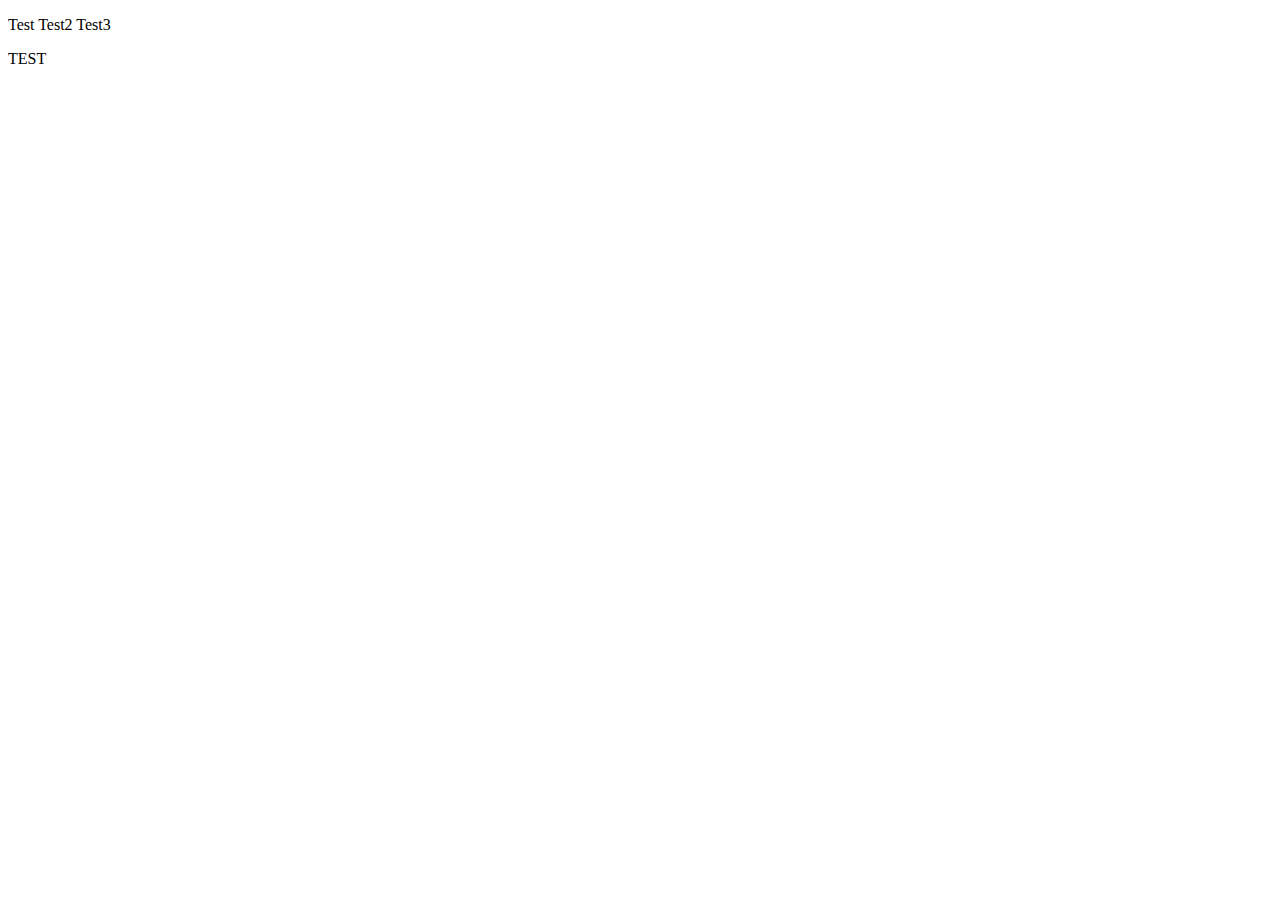
==== index.html @ a7a569a4 "index commit" ====
<!DOCTYPE html>
<html lang="en">
<head>
    <meta charset="UTF-8">
    <meta name="viewport" content="width=device-width, initial-scale=1.0">
    <meta http-equiv="X-UA-Compatible" content="ie=edge">
    <title>Document</title>
</head>
<body>
    <p>Test Test2 Test3</p>
    
    <p>TEST</p>
</body>
</html>
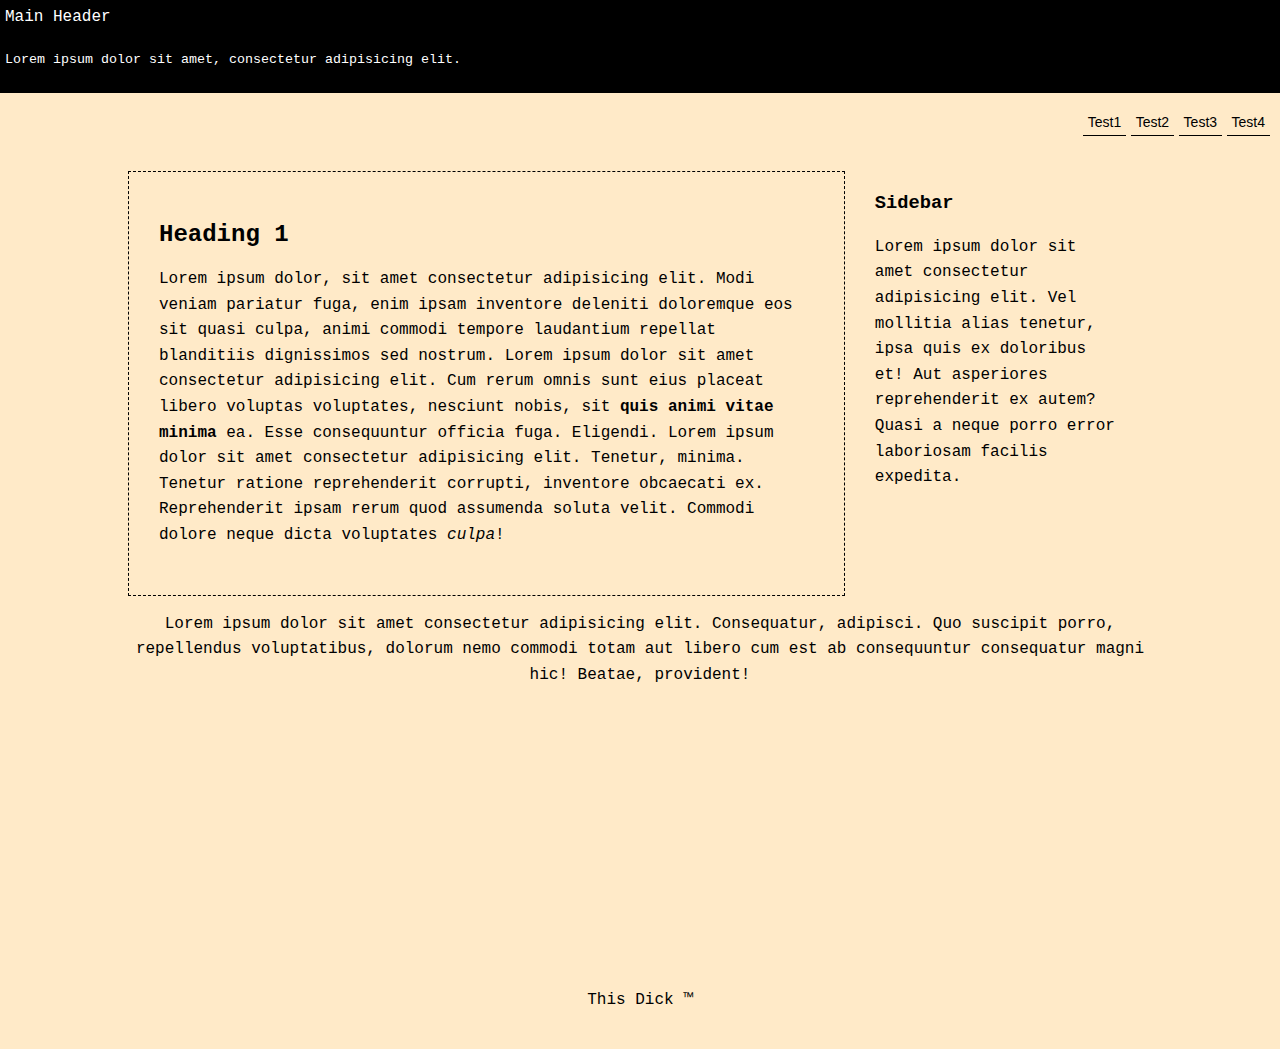
==== commit c0322bc5: "changes to website" ====
--- a/index.html
+++ b/index.html
@@ -4,11 +4,68 @@
     <meta charset="UTF-8">
     <meta name="viewport" content="width=device-width, initial-scale=1.0">
     <meta http-equiv="X-UA-Compatible" content="ie=edge">
-    <title>Document</title>
+    <link href="assets/css/index.css" rel="stylesheet" type="text/css">
+    <title>Test</title>
 </head>
 <body>
-    <p>Test Test2 Test3</p>
-    
-    <p>TEST</p>
+        <div id="mainHeader">
+        <header>Main Header</header>
+        <p><small>Lorem ipsum dolor sit amet, consectetur adipisicing elit.</small></p>
+    </div>
+    <div class="container">
+        <div id="main">
+            <h2>Heading 1</h2>
+            <p>
+                 Lorem ipsum dolor, sit amet consectetur adipisicing elit. Modi veniam 
+                 pariatur fuga, enim ipsam inventore deleniti doloremque eos sit quasi 
+                 culpa, animi commodi tempore laudantium repellat blanditiis dignissimos
+                 sed nostrum. Lorem ipsum dolor sit amet consectetur adipisicing elit. 
+                 Cum rerum omnis sunt eius placeat libero voluptas voluptates, nesciunt 
+                 nobis, sit <strong>quis animi vitae minima</strong> ea. Esse consequuntur officia fuga. 
+                 Eligendi. Lorem ipsum dolor sit amet consectetur adipisicing elit. 
+                 Tenetur, minima. Tenetur ratione reprehenderit corrupti, inventore obcaecati ex. 
+                 Reprehenderit ipsam rerum quod assumenda soluta velit. Commodi dolore neque dicta 
+                 voluptates <em>culpa</em>!
+            </p>
+        </div>
+    </div>
+    <nav id="navbar">
+        <div>
+            <ul>
+                <li><a href="#">Test1</a></li>
+                <li><a href="#">Test2</a></li>
+                <li><a href="#">Test3</a></li>
+                <li><a href="#">Test4</a></li>
+            </ul>
+        </div>
+    </nav>
+    <div class="container">
+        <aside id="sidebar">
+            <h3>Sidebar</h3>
+            <p>
+                Lorem ipsum dolor sit amet consectetur adipisicing elit. Vel mollitia alias
+                 tenetur, ipsa quis ex doloribus et! Aut asperiores reprehenderit ex autem? 
+                 Quasi a neque porro error laboriosam facilis expedita.
+            </p>
+        </aside>
+    </div>
+    <div class="clr"></div>
+    <section id="showcase">
+        <div class="container">
+            <p>
+                Lorem ipsum dolor sit amet consectetur adipisicing elit. Consequatur, 
+                adipisci. Quo suscipit porro, repellendus voluptatibus, dolorum nemo commodi 
+                totam aut libero cum est ab consequuntur consequatur magni hic! Beatae, 
+                provident!
+            </p>
+        </div>
+    </section>
+    <footer id="footer">
+        <div>
+            <p>
+               This Dick &trade;
+            </p>
+        </div>
+    </footer>
 </body>
 </html>
--- a/assets/css/index.css
+++ b/assets/css/index.css
@@ -0,0 +1,96 @@
+body
+{
+    background-color: rgba(255,234,200,100);
+    
+    font: normal 16px;
+
+    font-family: 'Courier New', Courier, monospace;
+    
+    line-height: 1.6em;
+    
+    margin: 0;
+}
+
+.container
+{
+    width: 80%;
+    margin: auto;
+}
+
+.clr
+{
+    clear: both;
+}
+
+#mainHeader
+{
+    background: black;
+    color: white;
+    padding: 5px; 
+}
+
+#mainHeader h1
+{
+    border-bottom: 1px white dotted;
+}
+
+#main
+{
+    margin-top: 77.5px;
+    float: left;
+    width: 70%;
+    padding: 30px;
+    border: 1px black dashed;
+    box-sizing: border-box;
+}
+
+#navbar
+{
+    color: white;
+    float: right;
+    font-family: -apple-system, BlinkMacSystemFont, 'Segoe UI', Roboto, Oxygen, Ubuntu,
+    Cantarell, 'Open Sans', 'Helvetica Neue', sans-serif;
+}
+
+#navbar ul
+{
+    padding-right: 10px;
+    padding-bottom: 20px;
+    list-style: none; 
+}
+
+#navbar li
+{
+    display: inline;
+}
+
+#navbar a
+{
+    text-decoration: none;
+    font-size: 14px;
+    padding: 5px;
+    color: black;
+    border-bottom: black 1px solid;
+}
+
+#sidebar
+{
+    float:right;
+    width: 30%;
+    padding: 0 30px;
+    box-sizing: border-box;
+}
+
+#showcase
+{
+    min-height: 300px;
+    margin-bottom: 30px;
+    text-align: center;
+}
+
+#footer
+{
+    text-align: center;
+    padding: 20px;
+    margin-top: 40px;
+}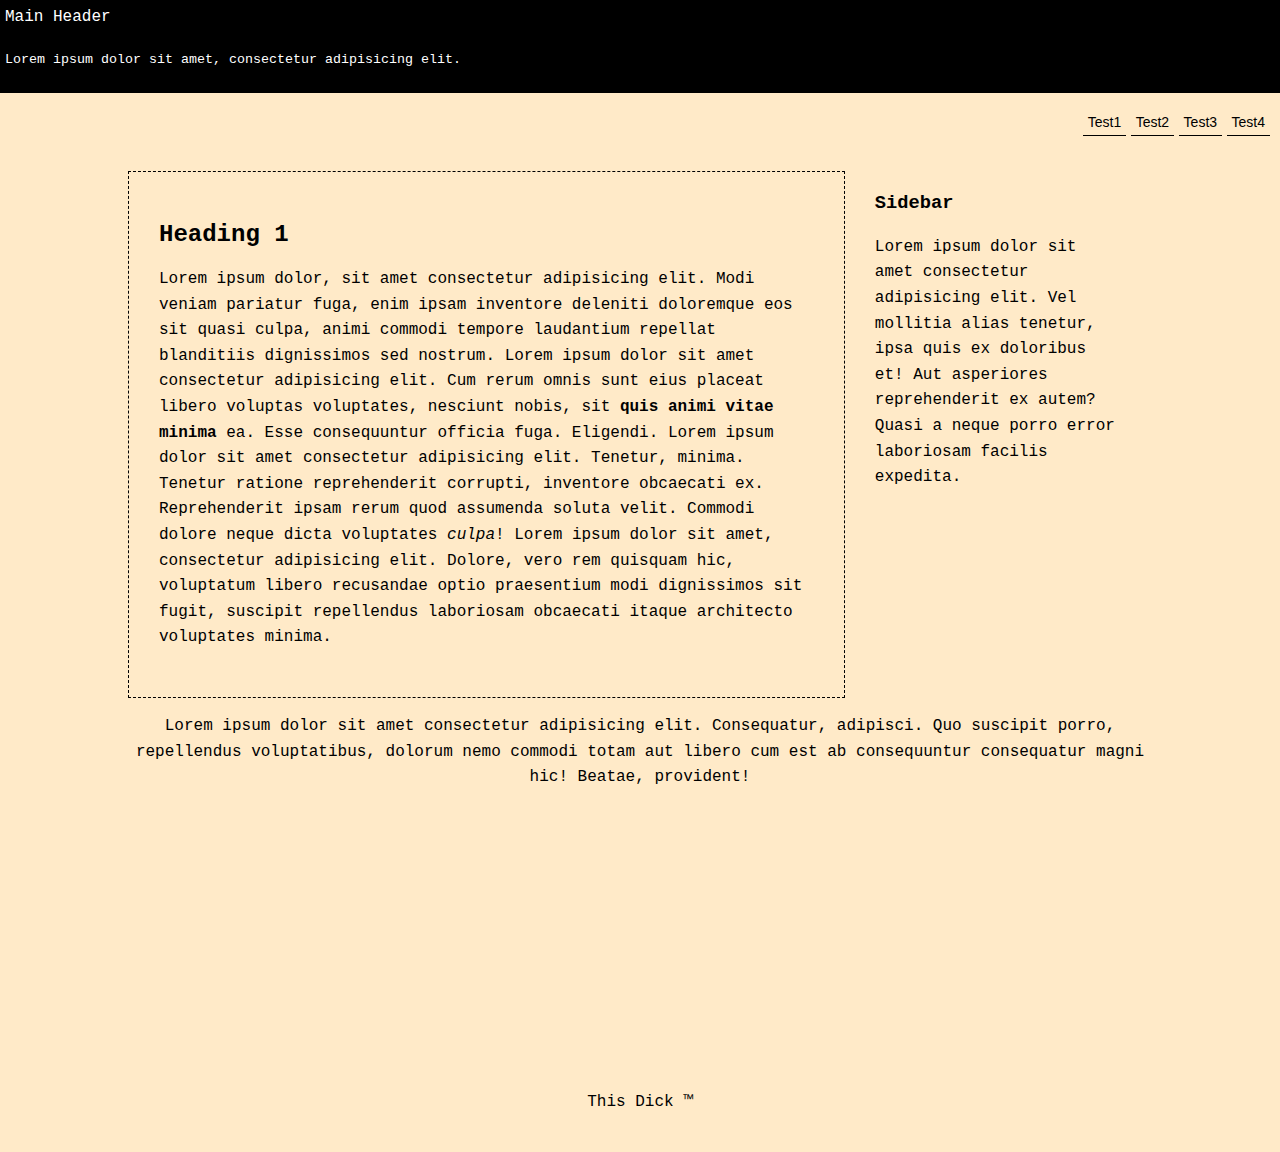
==== commit 76c72fb4: "Test for no pass" ====
--- a/index.html
+++ b/index.html
@@ -25,7 +25,10 @@
                  Eligendi. Lorem ipsum dolor sit amet consectetur adipisicing elit. 
                  Tenetur, minima. Tenetur ratione reprehenderit corrupti, inventore obcaecati ex. 
                  Reprehenderit ipsam rerum quod assumenda soluta velit. Commodi dolore neque dicta 
-                 voluptates <em>culpa</em>!
+                 voluptates <em>culpa</em>! Lorem ipsum dolor sit amet, consectetur adipisicing elit. 
+                 Dolore, vero rem quisquam hic, voluptatum libero recusandae optio praesentium modi 
+                 dignissimos sit fugit, suscipit repellendus laboriosam obcaecati itaque architecto 
+                 voluptates minima.
             </p>
         </div>
     </div>
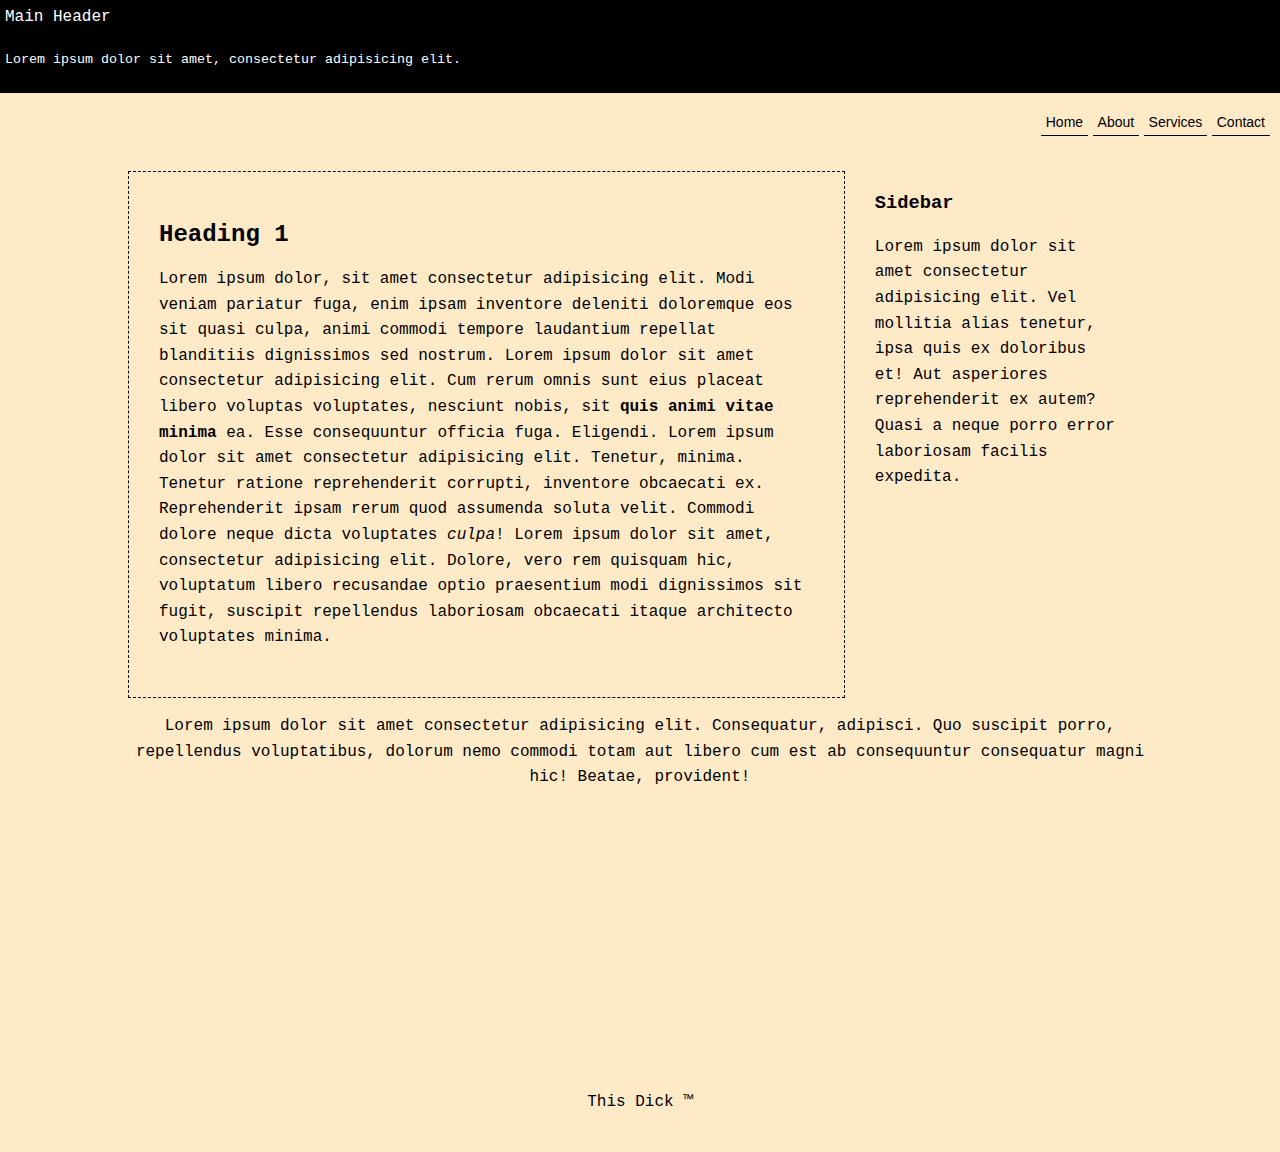
==== commit 01c7b934: "Editing navigation bar" ====
--- a/index.html
+++ b/index.html
@@ -35,10 +35,10 @@
     <nav id="navbar">
         <div>
             <ul>
-                <li><a href="#">Test1</a></li>
-                <li><a href="#">Test2</a></li>
-                <li><a href="#">Test3</a></li>
-                <li><a href="#">Test4</a></li>
+                <li><a href="#">Home</a></li>
+                <li><a href="#">About</a></li>
+                <li><a href="#">Services</a></li>
+                <li><a href="#">Contact</a></li>
             </ul>
         </div>
     </nav>
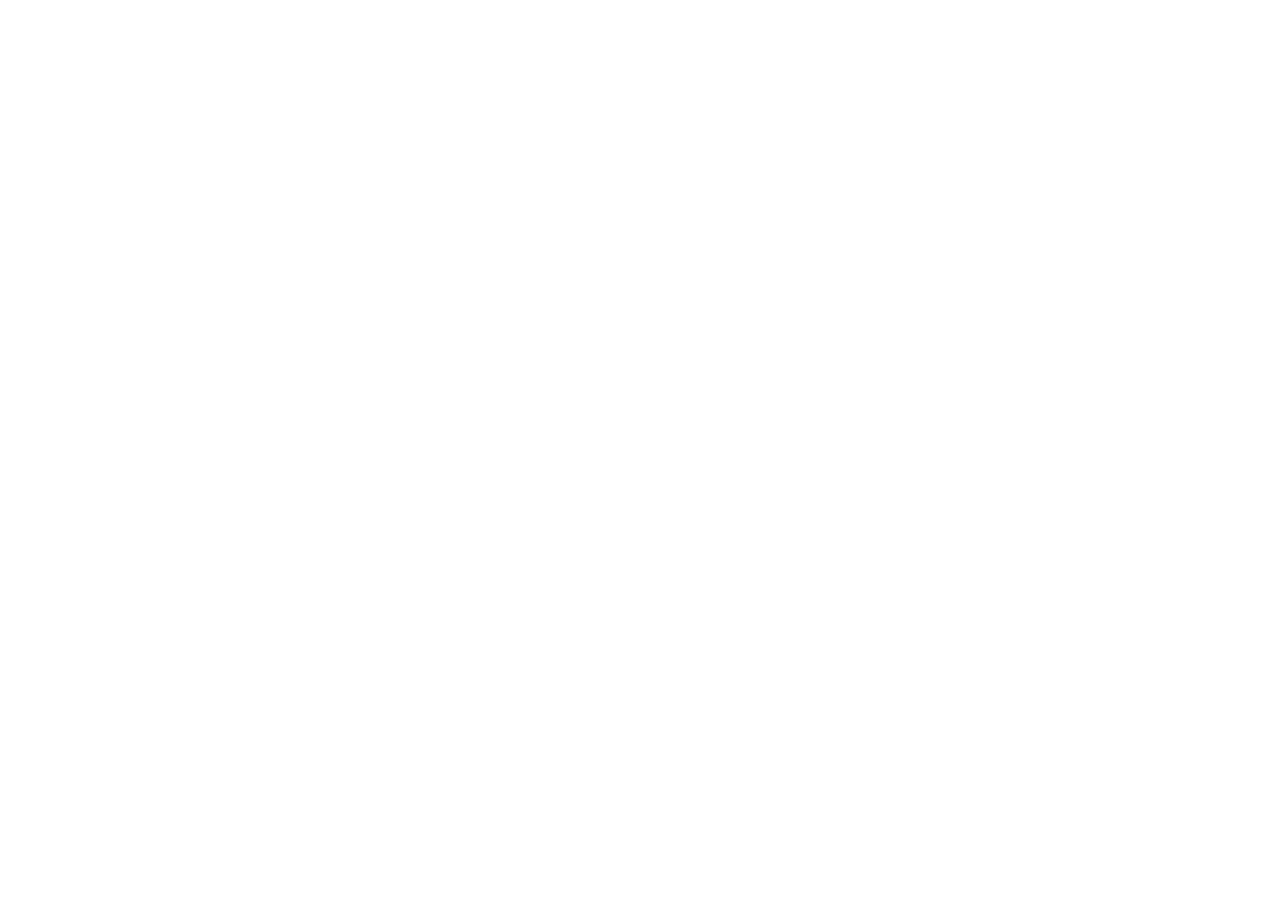
==== commit ae518b71: "Reverted back to blank canvas" ====
--- a/index.html
+++ b/index.html
@@ -5,70 +5,9 @@
     <meta name="viewport" content="width=device-width, initial-scale=1.0">
     <meta http-equiv="X-UA-Compatible" content="ie=edge">
     <link href="assets/css/index.css" rel="stylesheet" type="text/css">
-    <title>Test</title>
+    <title>Document</title>
 </head>
 <body>
-        <div id="mainHeader">
-        <header>Main Header</header>
-        <p><small>Lorem ipsum dolor sit amet, consectetur adipisicing elit.</small></p>
-    </div>
-    <div class="container">
-        <div id="main">
-            <h2>Heading 1</h2>
-            <p>
-                 Lorem ipsum dolor, sit amet consectetur adipisicing elit. Modi veniam 
-                 pariatur fuga, enim ipsam inventore deleniti doloremque eos sit quasi 
-                 culpa, animi commodi tempore laudantium repellat blanditiis dignissimos
-                 sed nostrum. Lorem ipsum dolor sit amet consectetur adipisicing elit. 
-                 Cum rerum omnis sunt eius placeat libero voluptas voluptates, nesciunt 
-                 nobis, sit <strong>quis animi vitae minima</strong> ea. Esse consequuntur officia fuga. 
-                 Eligendi. Lorem ipsum dolor sit amet consectetur adipisicing elit. 
-                 Tenetur, minima. Tenetur ratione reprehenderit corrupti, inventore obcaecati ex. 
-                 Reprehenderit ipsam rerum quod assumenda soluta velit. Commodi dolore neque dicta 
-                 voluptates <em>culpa</em>! Lorem ipsum dolor sit amet, consectetur adipisicing elit. 
-                 Dolore, vero rem quisquam hic, voluptatum libero recusandae optio praesentium modi 
-                 dignissimos sit fugit, suscipit repellendus laboriosam obcaecati itaque architecto 
-                 voluptates minima.
-            </p>
-        </div>
-    </div>
-    <nav id="navbar">
-        <div>
-            <ul>
-                <li><a href="#">Home</a></li>
-                <li><a href="#">About</a></li>
-                <li><a href="#">Services</a></li>
-                <li><a href="#">Contact</a></li>
-            </ul>
-        </div>
-    </nav>
-    <div class="container">
-        <aside id="sidebar">
-            <h3>Sidebar</h3>
-            <p>
-                Lorem ipsum dolor sit amet consectetur adipisicing elit. Vel mollitia alias
-                 tenetur, ipsa quis ex doloribus et! Aut asperiores reprehenderit ex autem? 
-                 Quasi a neque porro error laboriosam facilis expedita.
-            </p>
-        </aside>
-    </div>
-    <div class="clr"></div>
-    <section id="showcase">
-        <div class="container">
-            <p>
-                Lorem ipsum dolor sit amet consectetur adipisicing elit. Consequatur, 
-                adipisci. Quo suscipit porro, repellendus voluptatibus, dolorum nemo commodi 
-                totam aut libero cum est ab consequuntur consequatur magni hic! Beatae, 
-                provident!
-            </p>
-        </div>
-    </section>
-    <footer id="footer">
-        <div>
-            <p>
-               This Dick &trade;
-            </p>
-        </div>
-    </footer>
+    
 </body>
 </html>
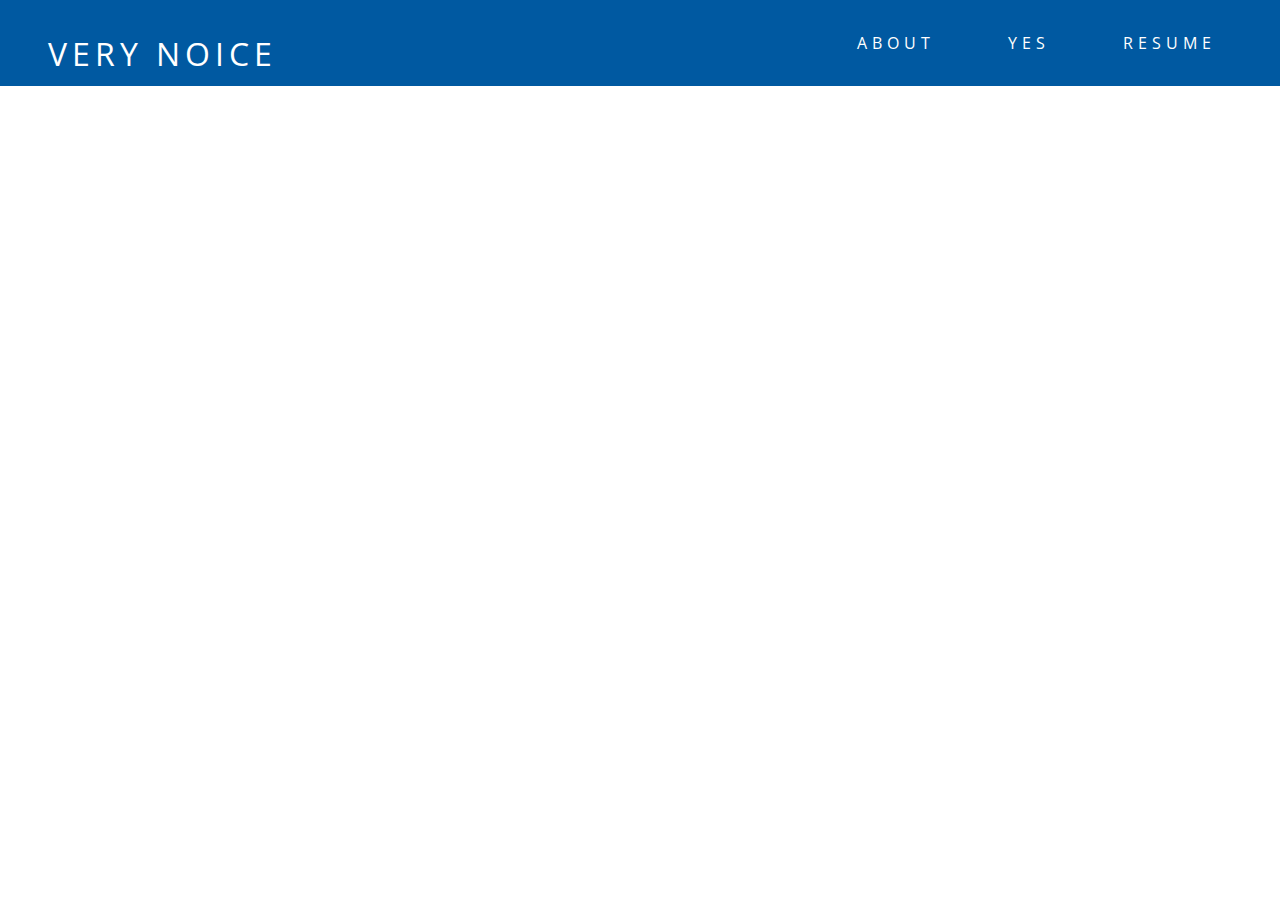
==== commit 183dfbf0: "Made changes" ====
--- a/index.html
+++ b/index.html
@@ -4,10 +4,29 @@
     <meta charset="UTF-8">
     <meta name="viewport" content="width=device-width, initial-scale=1.0">
     <meta http-equiv="X-UA-Compatible" content="ie=edge">
-    <link href="assets/css/index.css" rel="stylesheet" type="text/css">
-    <title>Document</title>
+    <link href="/assets/css/index.css" rel="stylesheet" type="text/css">
+    <title>Don't Touch Me</title>
 </head>
 <body>
-    
+    <div class="container">
+        <div class="name">
+            <a href="index.html">Very Noice</a>
+        </div>
+        <div>
+            <div class = "navbar">
+                 <ul id="full-navbar">
+                     <li>
+                         <a href="about.html">About</a>
+                     </li>
+                     <li>
+                         <a href="about.html">Yes</a>
+                     </li>
+                     <li>
+                         <a href="/pages/resume.html">Resume</a>
+                     </li>
+                 </ul>
+            </div>
+        </div>
+    </div>
 </body>
 </html>
--- a/assets/css/index.css
+++ b/assets/css/index.css
@@ -0,0 +1,62 @@
+@import url('https://fonts.googleapis.com/css?family=Open+Sans+Condensed:300');
+
+body
+{
+    margin: 0;
+    font-family: 'Open Sans Condensed', sans-serif;
+}
+
+.container
+{
+    background-color: rgb(0, 89, 161);
+    width: 100%;
+    display: table;
+    position: fixed;
+}
+
+.name
+{
+    font-size: 2rem;
+    letter-spacing: 5px;
+    text-transform: uppercase;
+    margin-top: 2rem;
+    float: left;
+}
+
+.name a
+{
+    color: white;
+    text-decoration: none;
+    margin-left: 3rem;
+}
+
+.navbar
+{
+    float: right;
+    margin-right: 2rem;
+    margin-top: 1rem;
+    margin-bottom: 1rem;
+    display: block;
+}
+
+.navbar a
+{
+    text-decoration: none;
+    color: white;
+}
+
+.navbar li
+{
+    list-style-type: none;
+    display: inline;
+    margin-left: 2rem;
+    margin-right: 2rem;
+    letter-spacing: 5px;
+    text-transform: uppercase;
+}
+
+.navbar a:hover
+{
+    color: rgb(236, 162, 112);
+}
+
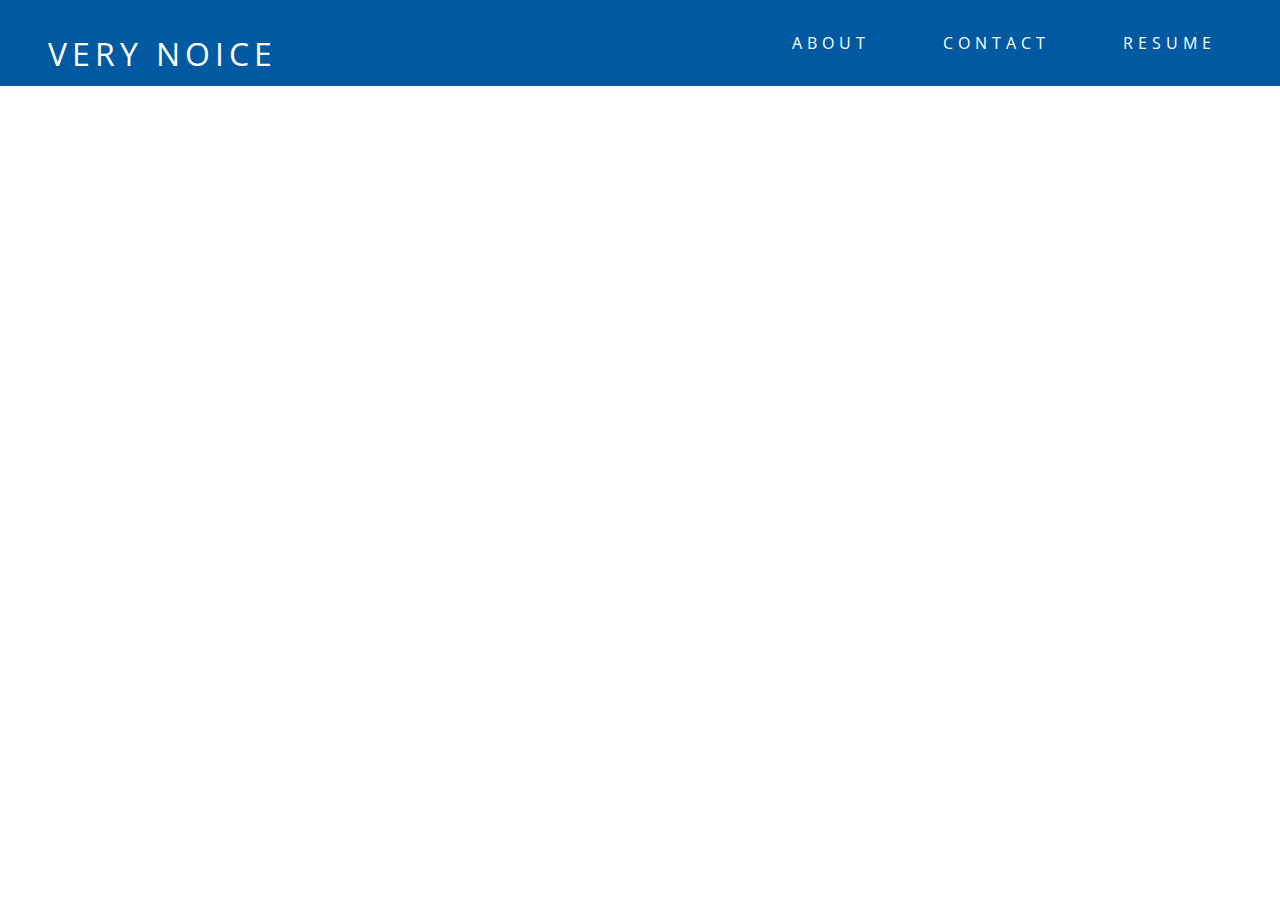
==== commit 315f2ebc: "Small Change > index.html" ====
--- a/index.html
+++ b/index.html
@@ -19,7 +19,7 @@
                          <a href="about.html">About</a>
                      </li>
                      <li>
-                         <a href="about.html">Yes</a>
+                         <a href="about.html">Contact</a>
                      </li>
                      <li>
                          <a href="/pages/resume.html">Resume</a>
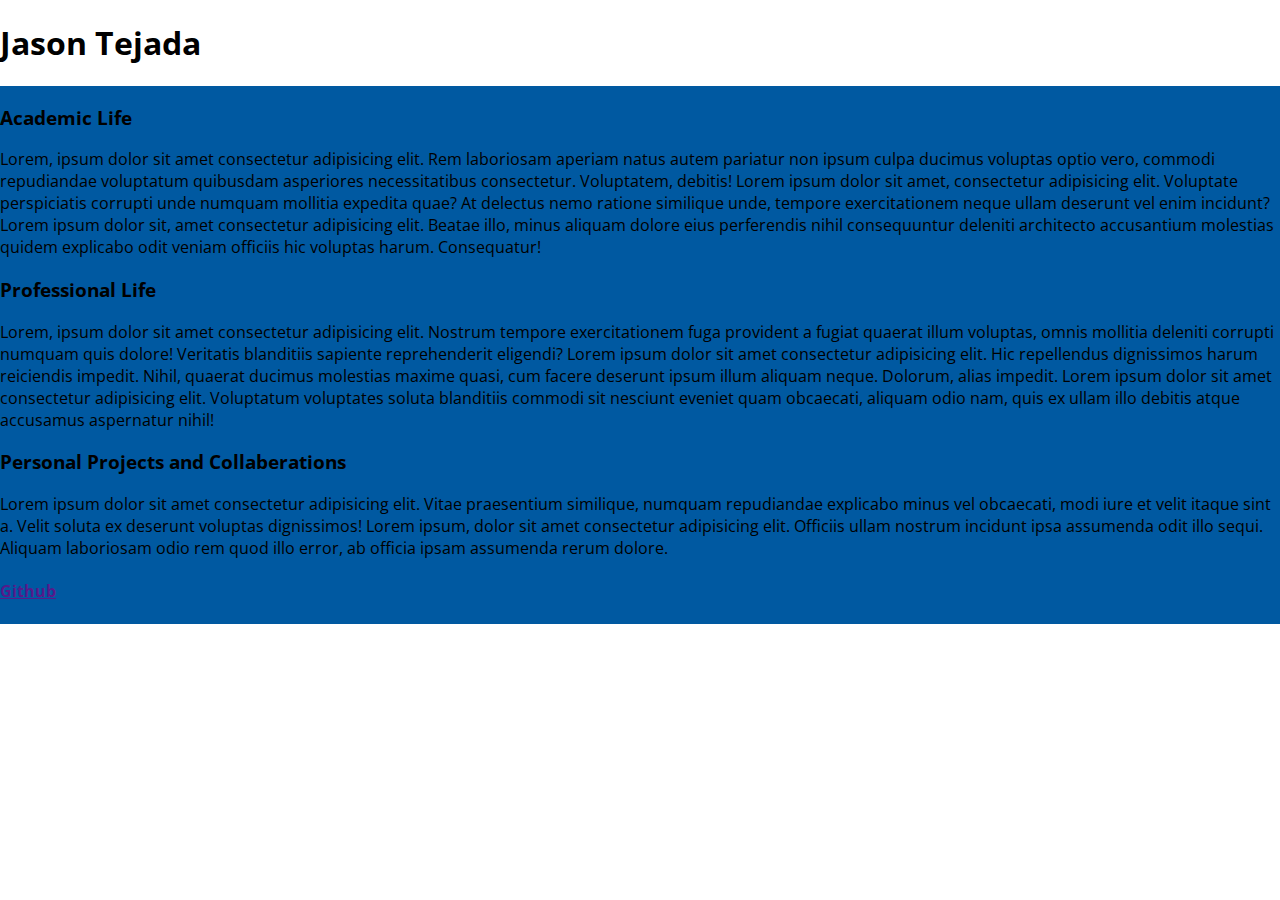
==== commit 4a277db0: "Added contact page, attempted at making it responsive" ====
--- a/index.html
+++ b/index.html
@@ -4,29 +4,66 @@
     <meta charset="UTF-8">
     <meta name="viewport" content="width=device-width, initial-scale=1.0">
     <meta http-equiv="X-UA-Compatible" content="ie=edge">
-    <link href="/assets/css/index.css" rel="stylesheet" type="text/css">
-    <title>Don't Touch Me</title>
+    <title>Jason's Website</title>
+    <link rel="stylesheet" href="/assets/css/index.css" type="text/css">
 </head>
 <body>
+    <div class="title">
+        <h1>Jason Tejada</h1>
+    </div>
+    <nav class="navbar">
+        <ul>
+            <li><a href="/index.html">About</a></li>
+            <li><a href="/pages/resume.html">Resume</a></li>
+            <li><a href="/pages/contact.html">Contact</a></li>
+        </ul>
+    </nav><!--End of navbar-->
     <div class="container">
-        <div class="name">
-            <a href="index.html">Very Noice</a>
+        <div class="block-1">
+            <h3>Academic Life</h3>
+            <p>
+                Lorem, ipsum dolor sit amet consectetur adipisicing elit. Rem laboriosam aperiam 
+                natus autem pariatur non ipsum culpa ducimus voluptas optio vero, commodi 
+                repudiandae voluptatum quibusdam asperiores necessitatibus consectetur. Voluptatem, 
+                debitis! Lorem ipsum dolor sit amet, consectetur adipisicing elit. Voluptate 
+                perspiciatis corrupti unde numquam mollitia expedita quae? At delectus nemo 
+                ratione similique unde, tempore exercitationem neque ullam deserunt vel enim 
+                incidunt? Lorem ipsum dolor sit, amet consectetur adipisicing elit. Beatae illo,
+                minus aliquam dolore eius perferendis nihil consequuntur deleniti architecto 
+                accusantium molestias quidem explicabo odit veniam officiis hic voluptas harum. 
+                Consequatur!
+            </p>
         </div>
-        <div>
-            <div class = "navbar">
-                 <ul id="full-navbar">
-                     <li>
-                         <a href="about.html">About</a>
-                     </li>
-                     <li>
-                         <a href="about.html">Contact</a>
-                     </li>
-                     <li>
-                         <a href="/pages/resume.html">Resume</a>
-                     </li>
-                 </ul>
+        <div class = "block-1">
+            <h3>Professional Life</h3>
+            <p>
+                Lorem, ipsum dolor sit amet consectetur adipisicing elit. Nostrum tempore 
+                exercitationem fuga provident a fugiat quaerat illum voluptas, omnis mollitia
+                deleniti corrupti numquam quis dolore! Veritatis blanditiis sapiente reprehenderit 
+                eligendi? Lorem ipsum dolor sit amet consectetur adipisicing elit. Hic repellendus 
+                dignissimos harum reiciendis impedit. Nihil, quaerat ducimus molestias maxime 
+                quasi, cum facere deserunt ipsum illum aliquam neque. Dolorum, alias impedit. Lorem
+                ipsum dolor sit amet consectetur adipisicing elit. Voluptatum voluptates soluta 
+                blanditiis commodi sit nesciunt eveniet quam obcaecati, aliquam odio nam, quis ex 
+                ullam illo debitis atque accusamus aspernatur nihil!
+            </p>
+        </div>
+        <div class = "block-1">
+            <h3>Personal Projects and Collaberations</h3>
+            <p>
+                Lorem ipsum dolor sit amet consectetur adipisicing elit. Vitae praesentium 
+                similique, numquam repudiandae explicabo minus vel obcaecati, modi iure et velit 
+                itaque sint a. Velit soluta ex deserunt voluptas dignissimos! Lorem ipsum, dolor 
+                sit amet consectetur adipisicing elit. Officiis ullam nostrum incidunt ipsa
+                assumenda odit illo sequi. Aliquam laboriosam odio rem quod illo error, ab
+                officia ipsam assumenda rerum dolore.
+            </p>
+        </div>
+        <div class="block-1">    
+            <div id = "portfolio">
+                <h4><a href="">Github</a></h4>
             </div>
         </div>
-    </div>
+    </div><!--End of container-->
 </body>
-</html>
+</html>